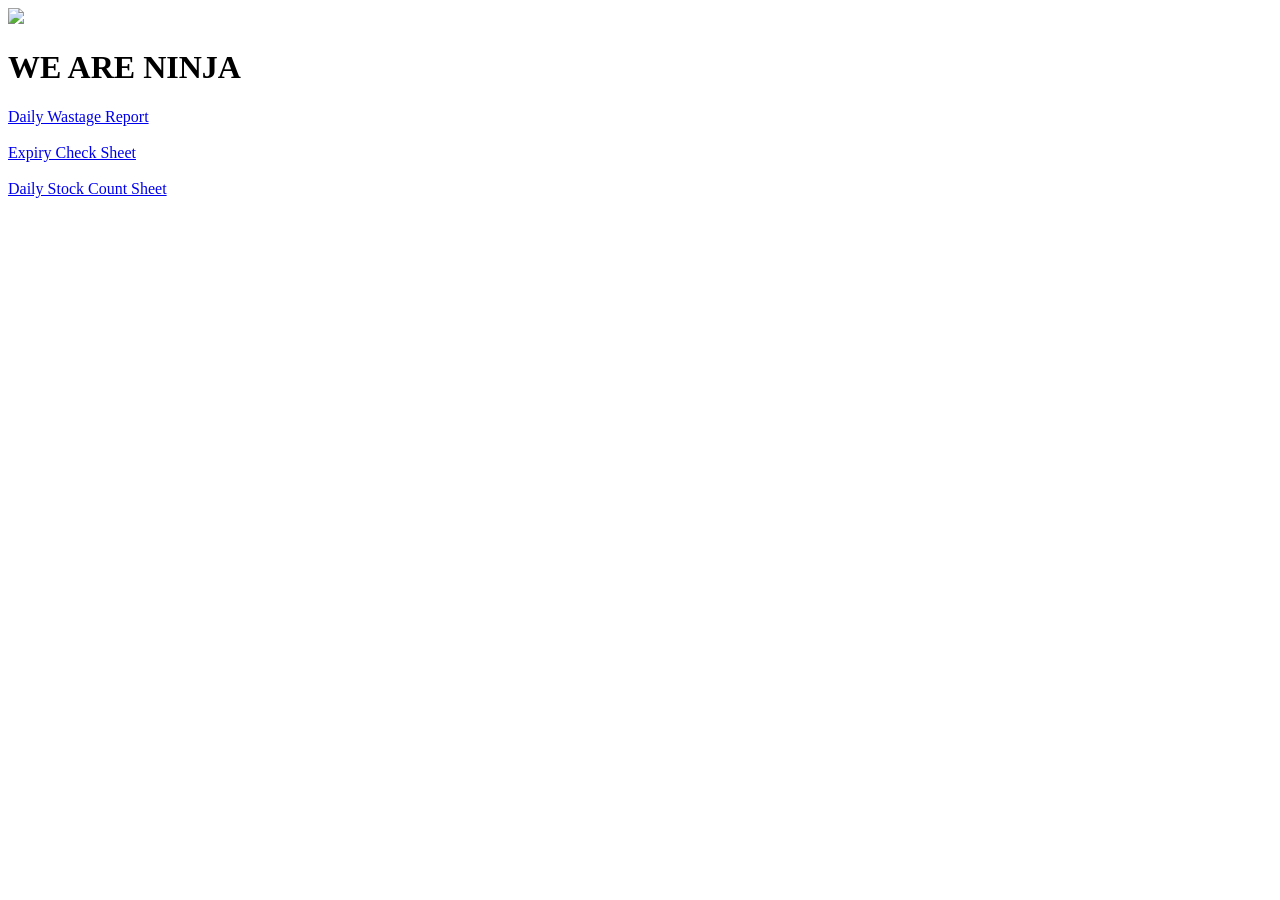
==== Index.html @ a70e6500 "Add files via upload" ====
<!DOCTYPE html>

<html>
  <head>
    <title>WareHouse Managment</title>
    <img src="images/logo.png">
  </head>
   
   <body> 
   <h1> WE ARE NINJA</h1>
   
   <a href="https://forms.gle/i2C7H76f6yxfbB5S7"<button>Daily Wastage Report</button>
  <br><br>
  
  <a href="https://forms.gle/dARGHep8L1ggm7rT9"<button>Expiry Check Sheet</button>
  <br><br>
  
  <a href="https://forms.gle/fjyCSNCSrdq3p5WYA"<button>Daily Stock Count Sheet</button>
   
   </body>
  </html>
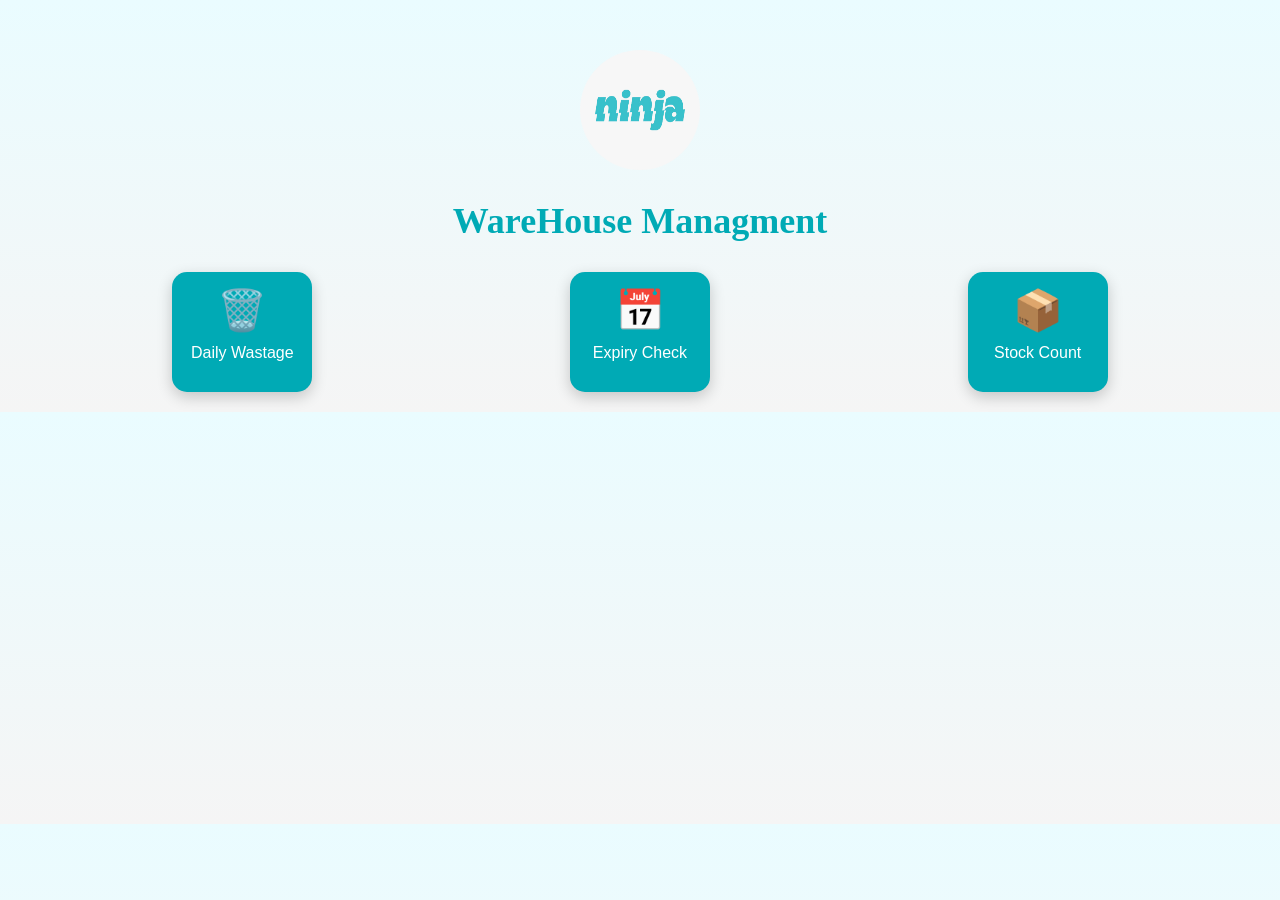
==== commit dd6f6310: "Add files via upload" ====
--- a/Index.html
+++ b/Index.html
@@ -3,19 +3,33 @@
 <html>
   <head>
     <title>WareHouse Managment</title>
-    <img src="images/logo.png">
+    <link rel="stylesheet" href="style.css">
   </head>
    
    <body> 
-   <h1> WE ARE NINJA</h1>
-   
-   <a href="https://forms.gle/i2C7H76f6yxfbB5S7"<button>Daily Wastage Report</button>
-  <br><br>
+   <div class="logo">
+    <img src="logo.png" alt="Logo">
+</div>
+   <h1> WareHouse Managment</h1>
+   <div class="container">
+  <a href="Wastage.html" target="_blank">
+    <div class="card">
+        🗑️
+        <p>Daily Wastage</p>
+    </div>
+</a>
   
-  <a href="https://forms.gle/dARGHep8L1ggm7rT9"<button>Expiry Check Sheet</button>
-  <br><br>
-  
-  <a href="https://forms.gle/fjyCSNCSrdq3p5WYA"<button>Daily Stock Count Sheet</button>
-   
+<a href="expire.html" target="_blank">
+    <div class="card">
+        📅
+        <p>Expiry Check</p>
+    </div>
+</a>
+<a href="shortstock.html" target="_blank">
+    <div class="card">
+        📦
+        <p>Stock Count</p>
+    </div>
+</a>
    </body>
   </html>
--- a/style.css
+++ b/style.css
@@ -0,0 +1,68 @@
+body{
+    background: linear-gradient(180deg,#eafcff,#f5f5f5);
+    font-family: Arial, sans-serif;
+    margin:0;
+    padding:20px;
+}
+
+.logo{
+    width:120px;
+    height:120px;
+    background:#F7F7F7;
+    border-radius:100%;
+    margin:30px auto;
+    display:flex;
+    justify-content:center;
+    align-items:center;
+}
+
+.logo img{
+    width:120px;
+    height:90px;
+}
+
+h1{
+    text-align:center;
+    color: #00AAB5;
+    font-size: 36px;
+    font-weight: 700;
+    margin-bottom: 30px;
+    font-family:"Lora",serif;
+}
+
+.container{
+    display:grid;
+    grid-template-columns:repeat(3,1fr);
+    gap:15px;
+    width: 95%;
+    margin: 0 auto;
+    justify-items: center;
+}
+
+a{
+    text-decoration:none;
+}
+
+.card{
+  width: 140px;
+    height:120px;
+    background:#00AAB5;
+    color:white;
+    border-radius:15px;
+    display:flex;
+    justify-content:center;
+    align-items:center;
+    flex-direction: column;
+    font-size:40px;
+    box-shadow:0 5px 15px rgba(0,0,0,.2);
+    transition: 0.3s;
+    cursor: pointer;
+}
+.card:hover{
+  transform: translateY(-8px);
+  box-shadow: 0 10px  25px rgba(0,0,0,.3);
+}
+.card p{
+    font-size:16px;
+    margin-top:10px;
+}
